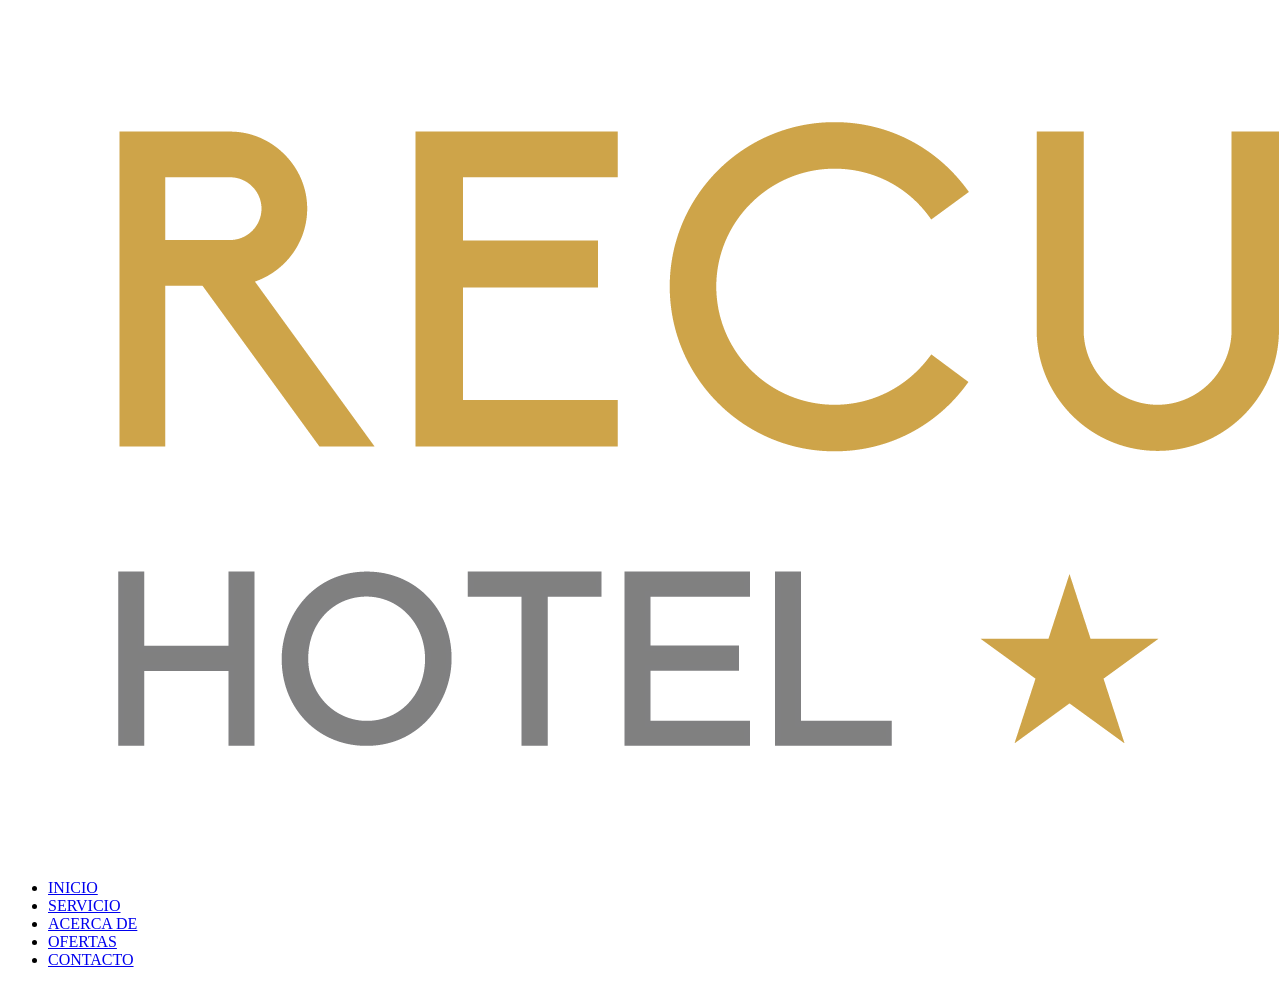
==== pages/servicio.html @ 911ce17f "creacion del proyecto" ====
<!DOCTYPE html>
<html lang="en">
<head>
    <meta charset="UTF-8">
    <meta name="viewport" content="width=device-width, initial-scale=1.0">
    <title>Document</title>
    </head>

    <body id="body">
        <!--ESTRUCTURA N°1 = HEADER / NAV-->
        <header id="header"> <!--CABECERA DEL SITIO / NAVEGACIÓN-->
            <nav id="nav">
                <picture class="nav-logo">
                    <img class="nav-logo img" src="../icons/LOGO RECUMBRE HOTEL IZQUIERDO.png" alt="logo-inicio">
                </picture>
    
                <ul class="nav-ul">
                    <li>
                        <a href="../index.html">INICIO</a>
                    </li>
                    <li>
                        <a href="#">SERVICIO</a>
                    </li>
                    <li>
                        <a href="pages/acercaDe.html">ACERCA DE</a>
                    </li>
                    <li>
                        <a href="pages/ofertas.html">OFERTAS</a>
                    </li>
                    <li>
                        <a href="pages/contacto.html">CONTACTO</a>
                    </li>
                </ul>
            </nav>
        </header>
    
        <!--BANNER DEL SITIO-->
        <section class="main-banner"></section>
    
        <!--ESTRUCTURA N°2 = MAIN-->
        <main> <!--CONTENIDO DE TODO EL SITIO-->


        </main>
    
        <!--ESTRUCTURA N°3 = FOOTER-->
        <footer> <!--PIÉ DE PÁGINA / LINKS REDES ETC-->
    
        </footer>
</body>
</html>
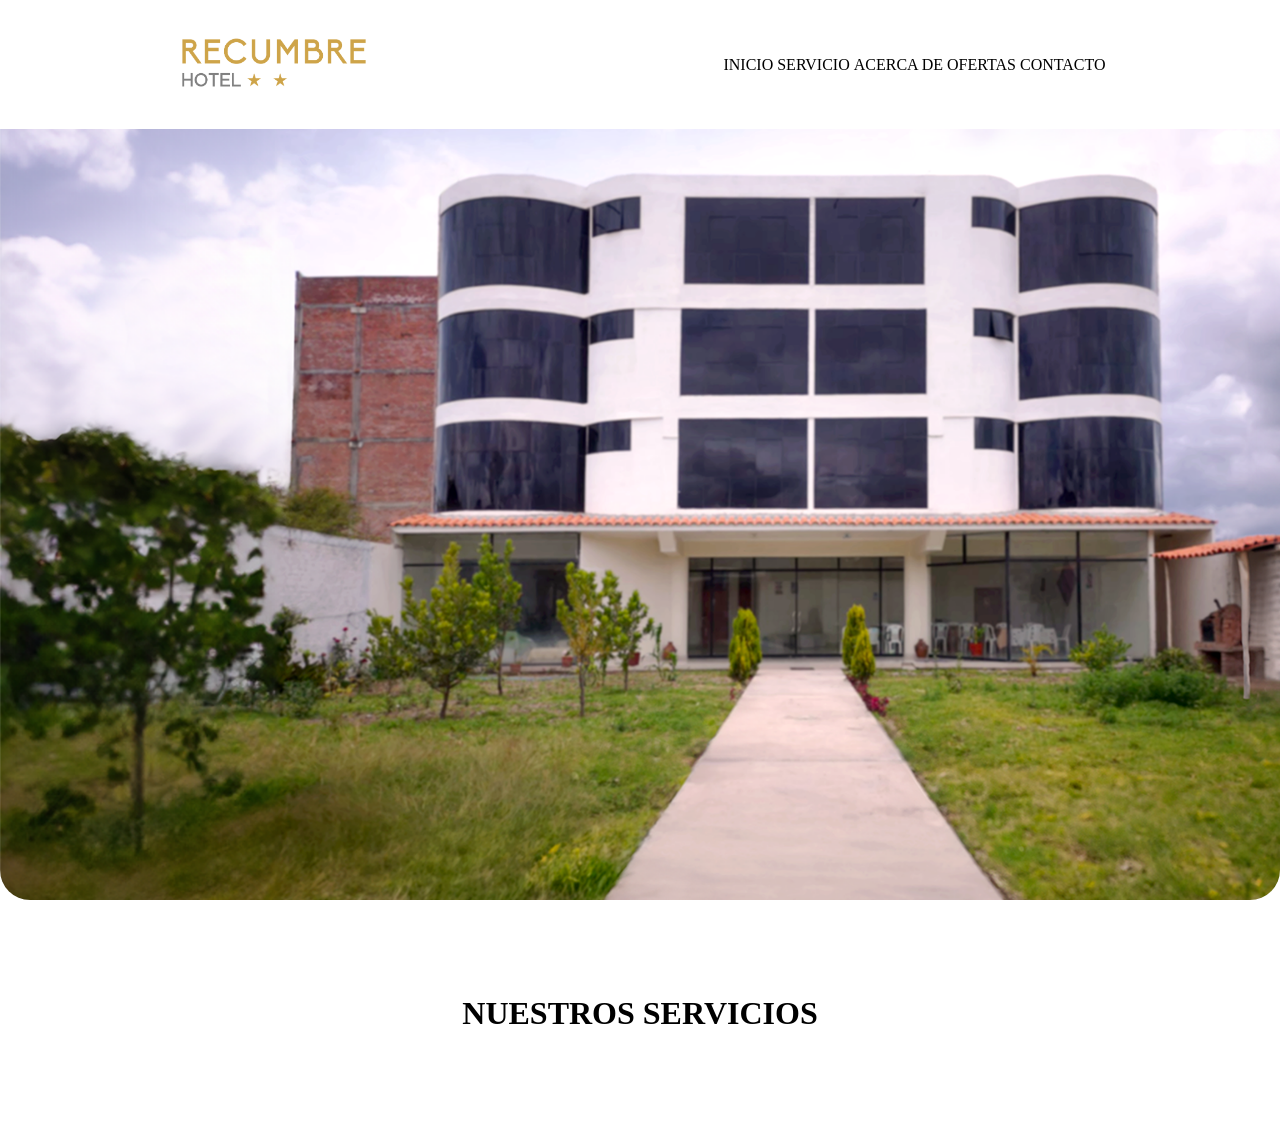
==== commit fd29d0e1: "cambie su forma de la web" ====
--- a/pages/servicio.html
+++ b/pages/servicio.html
@@ -3,7 +3,12 @@
 <head>
     <meta charset="UTF-8">
     <meta name="viewport" content="width=device-width, initial-scale=1.0">
-    <title>Document</title>
+
+    <link rel="stylesheet" href="../style.css">
+
+    <link rel="shortcut icon" href="../icons/LOGO-PARA-WEB-HOTEL7-1_4.ico" type="image/x-icon">
+
+    <title>servicio</title>
     </head>
 
     <body id="body">
@@ -38,7 +43,10 @@
         <section class="main-banner"></section>
     
         <!--ESTRUCTURA N°2 = MAIN-->
-        <main> <!--CONTENIDO DE TODO EL SITIO-->
+        <main id="main-servicio"> <!--CONTENIDO DE TODO EL SITIO-->
+
+            <h1>NUESTROS SERVICIOS</h1>
+
 
 
         </main>
--- a/style.css
+++ b/style.css
@@ -0,0 +1,232 @@
+/*
+!importan = aplica a las propiedades y pisa todo orden jerarquico.
+
+id = ETIQUETA UNICO E IRREPETIBLE / DNI / EMAIL / PATENTE DE UN AUTO.
+class = SE PUEDEN REPETIR Y UTILIZAR MÁS DE UNA VEZ.
+
+etiquetas / selectores = etiquetas semánticas del html.
+*/
+/*selector / id / clase {propiedad: valor;}*/
+
+/*LLAMADO AL DOCUMENTO HTML*/
+
+/*ESTITLOS RESET CSS*/
+*{
+    margin:0;
+    padding: 0;
+    list-style: none;
+    text-decoration: none;
+    box-sizing: border-box;
+    max-width: 1440;
+}
+
+
+li , ul{
+    display: inline-block;
+}
+
+
+a{
+    margin-top: 10px;
+    min-height: 100vh;
+    color: black;
+}
+
+
+
+#main{
+    width: 10px;
+    margin-top: 10px;
+    min-width: 100vh;
+    padding: 0 70px;
+}
+
+/*ESTILOS HEADER*/
+
+#header{
+    width: 100%;
+    height: 129px;
+    position: fixed;
+    background-color: rgb(255, 255, 255);
+}
+
+
+/*ESTILOS NAV*/
+
+#nav{
+    display: flex;
+    width: 100%;
+    height: 100%;
+    align-items: center;
+    justify-content: space-around;
+
+}
+
+.nav-logo img{
+    width: 200px;
+}
+
+
+/*ESTILOS BANNER*/
+
+.main-banner{
+    width: 100%;
+    max-width: 1800px;
+    min-width: 320px;
+    height: 900px;
+    background-image: url("images/EDITADO\ FACHADA\ DE\ HOTEL\ 1920X1080.png");
+    background-size: cover;
+    background-attachment: fixed;
+    border-radius: 30px;
+    margin: auto;
+
+}
+
+/*ESTILOS MAIN*/
+
+#min{
+    margin-top: 10px;
+    min-height: 100vh;
+    padding: 0 70px;
+}
+
+h1{
+    text-align: center;
+    margin: 95px 0px;
+}
+
+
+/*ESTILOS GRILLAS PAGE INICIO*/
+.section-grids{
+    display: grid;
+    grid-template-columns: repeat(4, 1fr);
+    grid-template-rows: repeat(4, 200px);
+    grid-template-areas: 
+    
+            /*col1*/ /*col2*/ /*col3*/
+    /*fila1*/"img1     img2     img3"
+    /*fila2*/"img4     img5     img6"
+    ;
+    column-gap: 20px;
+    row-gap: 50px;
+    
+}
+
+.section-grids img{
+    width: 100%;
+    height: 100%;
+}
+
+.img1{
+    grid-area: img1;
+    background-image: url("images/cafe-simple-helado-v1.jpg");
+    background-size: cover;
+}
+
+.img2{
+    grid-area: img2;
+    background-image: url("images/cafe-simple-helado-v1.jpg");
+    background-size: cover;
+}
+
+.img3{
+    grid-area: img3;
+}
+
+.img4{
+    grid-area: img4;
+}
+
+.img5{
+    grid-area: img5;
+}
+
+.img6{
+    grid-area: img6;
+}
+
+.cont-cards{
+    display: grid;
+    grid-template-columns: repeat(3, 200px);
+    grid-template-rows: repeat(2, 100px) 100px 50px;
+    grid-template-areas:
+    "img  img  aside"
+    "img  img  aside"
+    "title  title  title"
+    "btn btn btn"
+    ;
+}
+
+.cont-cards-img{
+grid-area: img;
+width: 100px;
+height: 100px;
+}
+
+.cont-cards-aside{
+grid-area: aside;
+}
+
+.cont-cards-h2{
+grid-area: title;
+text-align: center;
+}
+
+.cont-cards-img{
+grid-area: btn;
+justify-self: end;
+padding-left: 50px;
+margin-left: 20px;
+}
+
+/*ESTILOS FOOTER*/
+
+#footer{
+    width: 100%;
+    height: auto;
+    background-color: grey;
+    display: flex;
+    justify-content: space-around;
+    align-items: center;
+    flex-wrap: wrap;
+}
+
+/*FOOTER LOGO*/
+
+.footer-logo-picture img{
+    width: 150px;
+    height: auto;
+}
+
+/*FOOTER LINKS*/
+
+.footer-links{
+    display: flex;
+    flex-direction: column;
+    align-items: center;
+    text-align: center;
+}
+
+.footer-links-ul{
+    text-align: center;
+    padding: 0%;
+}
+
+.footer-links ul li{
+    display: block;
+}
+
+.footer-links-autor h3{
+    font-size: medium;
+}
+
+.footer-links-autor h4{
+    font-size: small;
+}
+
+/*FOOTER REDES*/
+
+.footer-redes img{
+    width: 2%;
+}
+
